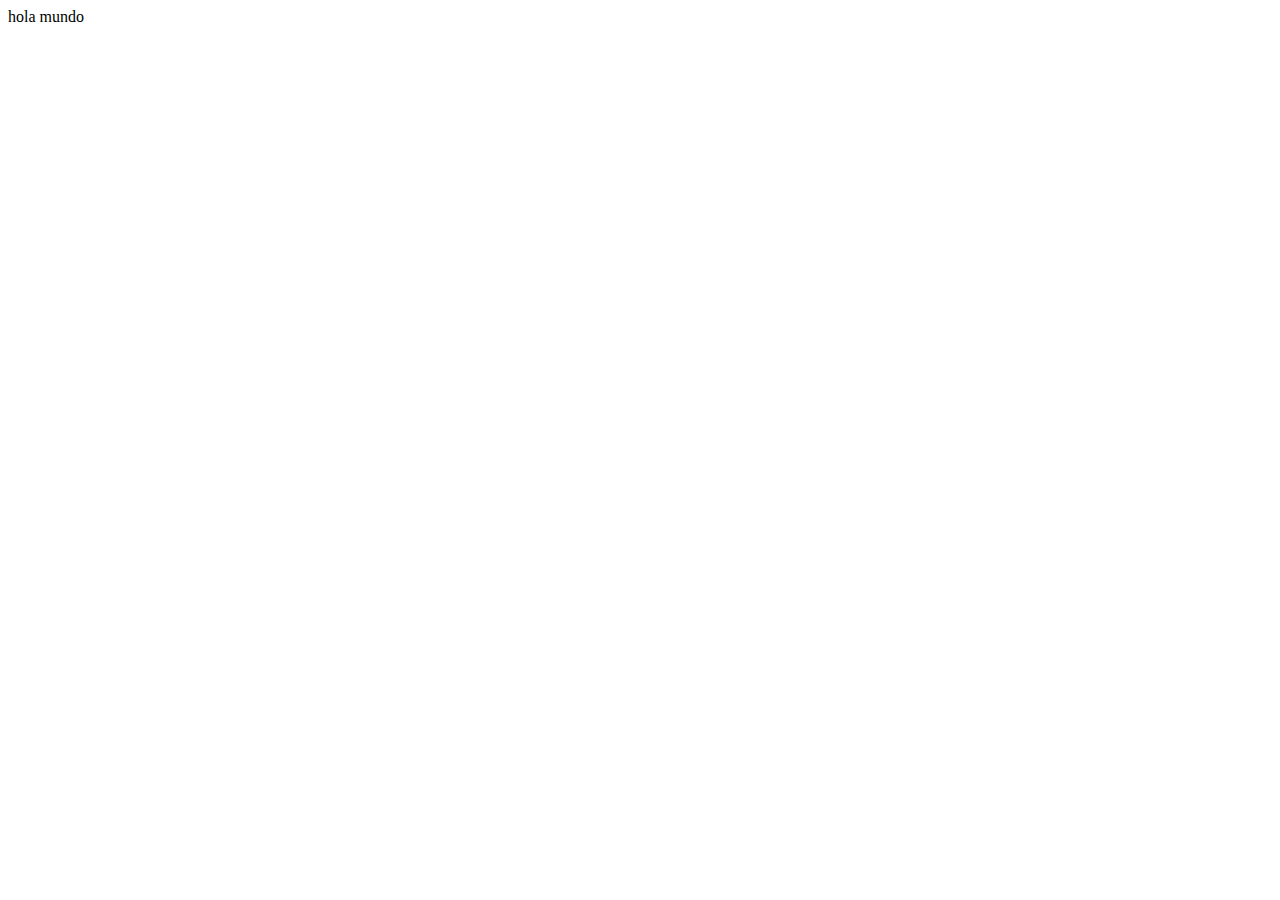
==== index.html @ cb1a6941 "Proyecto HTML + Estilo basico" ====
<!DOCTYPE html>
<html lang="en">
<head>
    <meta charset="UTF-8">
    <meta http-equiv="X-UA-Compatible" content="IE=edge">
    <meta name="viewport" content="width=device-width, initial-scale=1.0">
    <title>Document</title>
</head>
<body>
    hola mundo
</body>
</html>
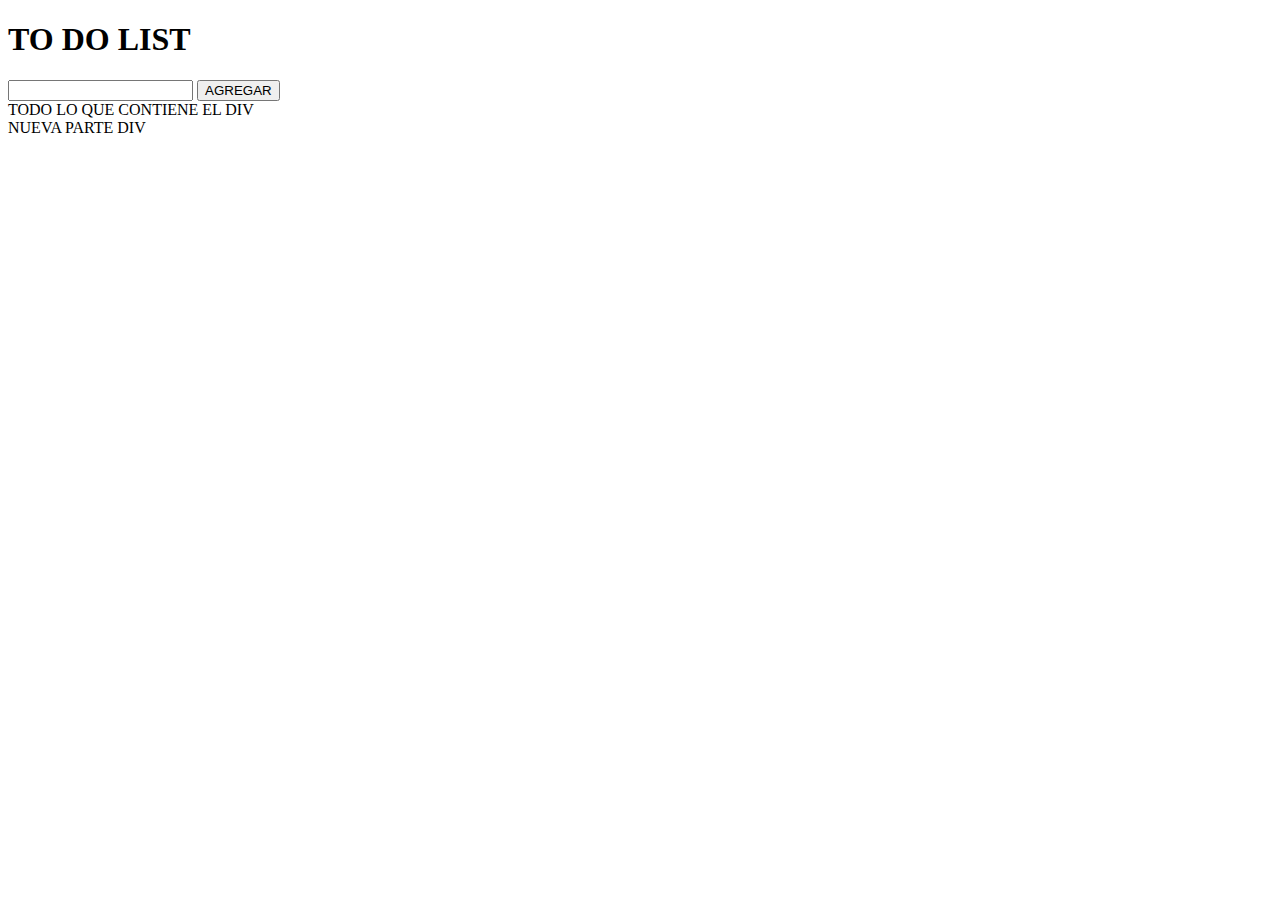
==== commit cfac5b93: "Proyecto Html - Estilo basico2" ====
--- a/index.html
+++ b/index.html
@@ -5,8 +5,12 @@
     <meta http-equiv="X-UA-Compatible" content="IE=edge">
     <meta name="viewport" content="width=device-width, initial-scale=1.0">
     <title>Document</title>
+    <link rel="stylesheet" href="css/stylesheet"/>
 </head>
 <body>
-    hola mundo
+    <h1>TO DO LIST</h1> 
+    <input type="text" />
+    <button> AGREGAR </button>
+    <div>TODO LO QUE CONTIENE EL DIV <BR/>NUEVA PARTE DIV   </div>
 </body>
 </html>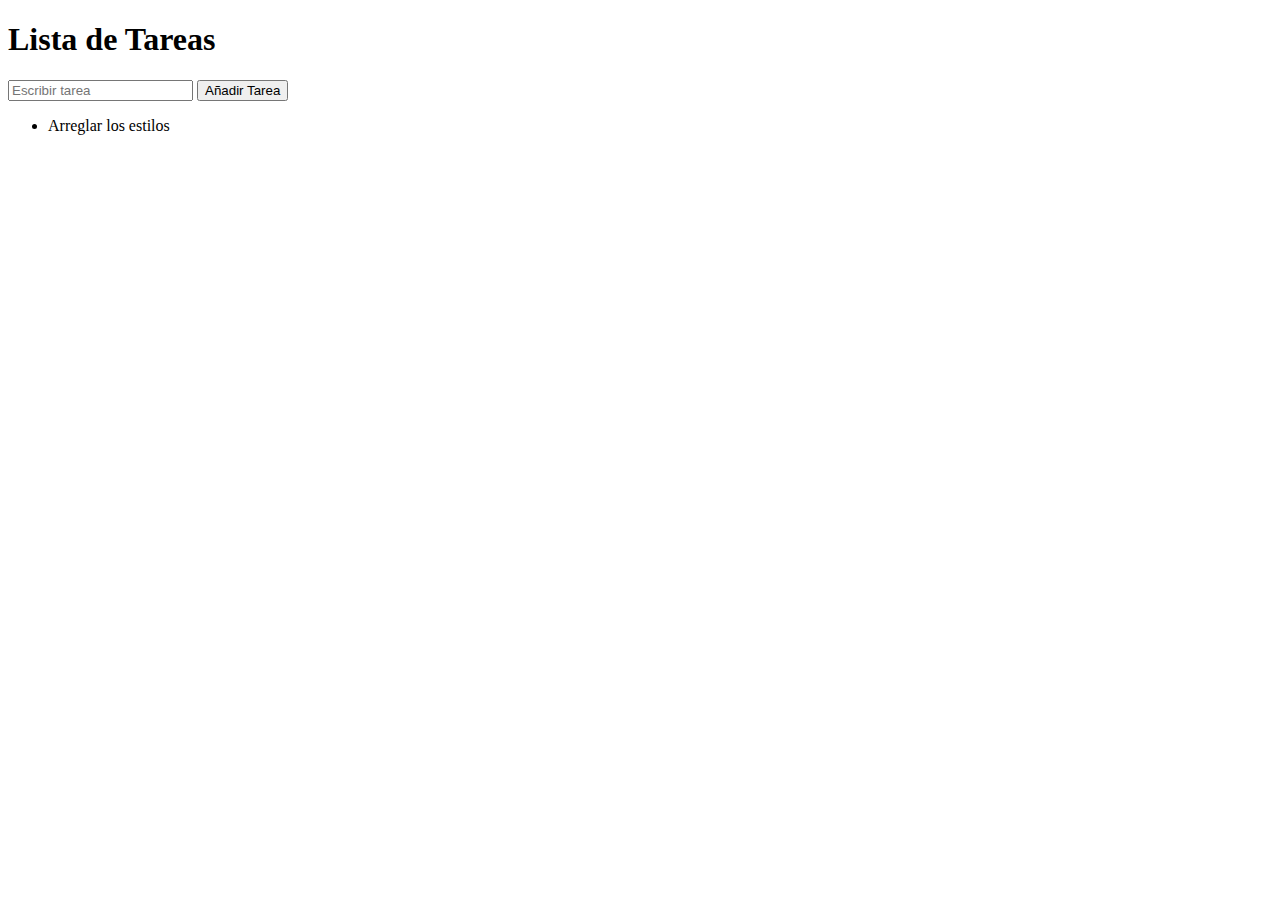
==== commit c8eb2db6: "Proyecto Html - Estilo basico3" ====
--- a/index.html
+++ b/index.html
@@ -1,16 +1,24 @@
 <!DOCTYPE html>
-<html lang="en">
-<head>
-    <meta charset="UTF-8">
-    <meta http-equiv="X-UA-Compatible" content="IE=edge">
-    <meta name="viewport" content="width=device-width, initial-scale=1.0">
-    <title>Document</title>
-    <link rel="stylesheet" href="css/stylesheet"/>
-</head>
-<body>
-    <h1>TO DO LIST</h1> 
-    <input type="text" />
-    <button> AGREGAR </button>
-    <div>TODO LO QUE CONTIENE EL DIV <BR/>NUEVA PARTE DIV   </div>
-</body>
+<html>
+  <head>
+    <title>Lista de Tareas</title>
+    <link rel="stylesheet" href="css/style.css" />
+    <script src = "main.js"></script>
+  </head>
+  <body>
+    <script>
+        console.log("Hola planeta");
+    </script>
+    <div class="container">
+      <h1 id ="titulo" >Lista de Tareas</h1>
+      <div class="input-container">
+        <input type="text" placeholder="Escribir tarea" class="task-input" />
+        <button onclick = "apretar()" type="button" class="add-task-btn">Añadir Tarea</button>
+      </div>
+      <ul class="task-list">
+        <!-- Aquí se añadirán las tareas -->
+        <li id="Lista de Tareas" >Arreglar los estilos</li>
+      </ul>
+    </div>
+  </body>
 </html>